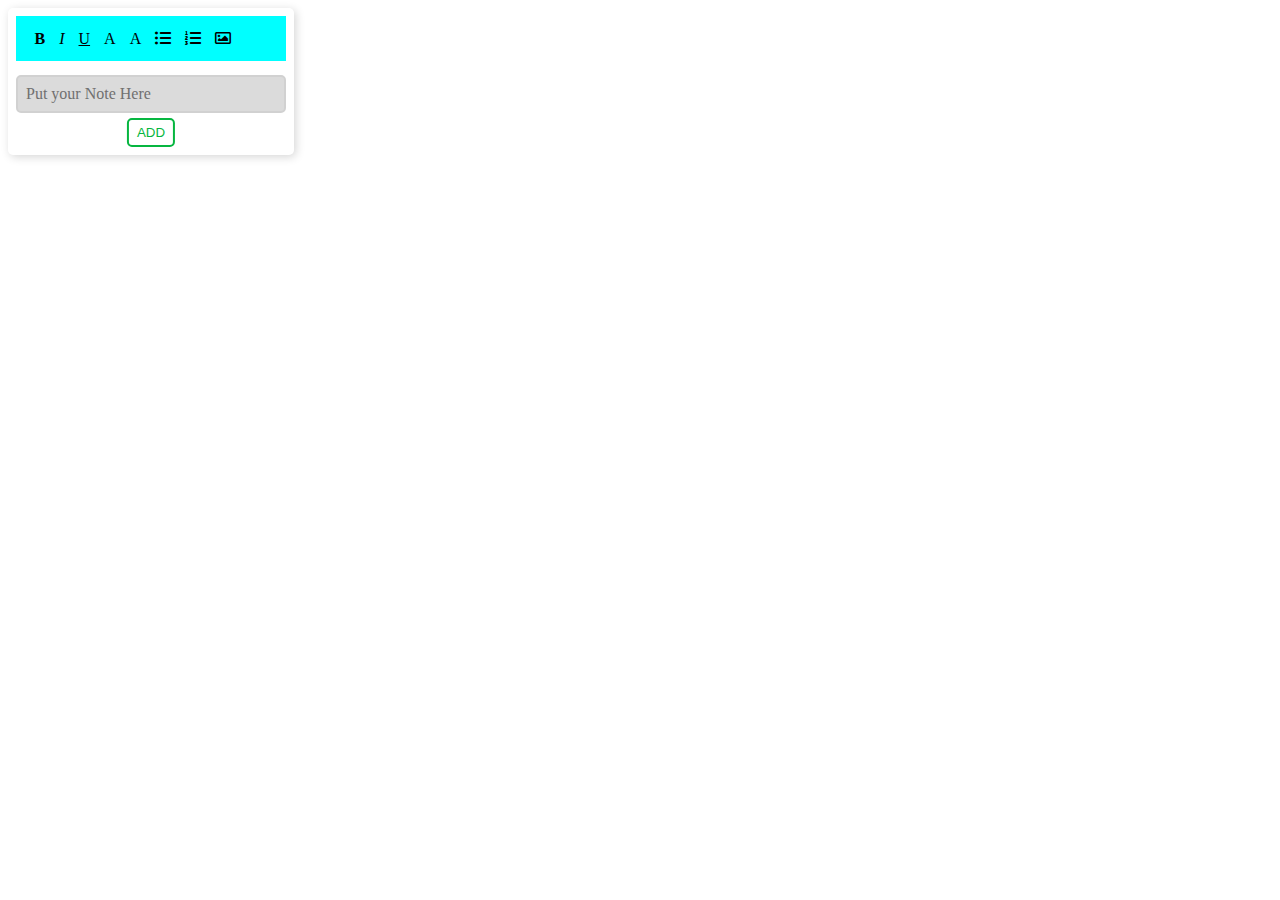
==== dom editor/test/index.html @ c4e86895 "added test branch and a bit systematic arrangement of code" ====
<!DOCTYPE html>
<html lang="en">
<head>
    <meta charset="UTF-8">
    <meta http-equiv="X-UA-Compatible" content="IE=edge">
    <meta name="viewport" content="width=device-width, initial-scale=1.0">
    <title>Document</title>
    <link rel="stylesheet" href="https://cdnjs.cloudflare.com/ajax/libs/font-awesome/5.15.3/css/all.min.css">
    <link rel="stylesheet" href="./style.css">
    <script src="./script.js"></script>
</head>
<body>
    <div id="editor">
        <div id="tools">
            <span onclick="format('b')"><b>B</b></span>
            <span onclick="format('i')"><i>I</i></span>
            <span onclick="format('u')"><u>U</u></span>
            <span id="tc">A<input type="color"></span>
            <span id="bgc">A<input type="color"></span>
            <span onclick="ul(event)"><i class="fas fa-list-ul"></i></span>
            <span onclick="ol(event)"><i class="fas fa-list-ol"></i></span>
            <span id="addImg"><i class="far fa-image"></i></span>
            <input type="file" accept="image/*">
          </div>
          <div id="textarea" contenteditable="true">Put your Note Here</div>
          <button id="addNote">Add</button>
    </div>
</body>
</html>
---- dom editor/test/style.css ----
#editor{
    position: relative;
    background-color: rgb(255, 255, 255);
    width: 270px;
    border-radius: 5px;
    padding: 8px;
    box-shadow: 2px 2px 10px #d6d6d6;
  }
  #editor #textarea{
    position: relative;
    display: block;
    left: 50%;
    padding: 8px;
    transform: translate(-50%);
    border: 2px solid rgb(209, 209, 209);
    border-radius: 5px;
    color: rgb(112, 112, 112);
    background-color: rgba(209, 209, 209, 0.788);
    outline: none;
  }
  #editor #tools{
    background-color: aqua;
    padding: 5%;
    margin-bottom: 5%;
  }
  #editor #tools>*{
    padding: 2px 5px;
    cursor: pointer;
  }
  #editor #tools input[type="color"], #editor #tools input[type="file"]{
    display: none;
  }
  #editor #textarea:focus{
    color: transparent;
    text-shadow: 0 0 0 #000;
    background-color: rgba(236, 236, 236, 0.548);
  }
  #editor button{
    position: relative;
    display: block;
    left: 50%;
    margin-top: 5px;
    transform: translate(-50%);
    color: #06b640;
    padding: 5px 8px;
    background-color: transparent; 
    border: 2px solid #06b640; 
    border-radius: 5px;
    text-transform: uppercase;
    outline: none;
  }
  #editor button:hover{
    color: #eeeeee;
    background-color: #06b640;
  }
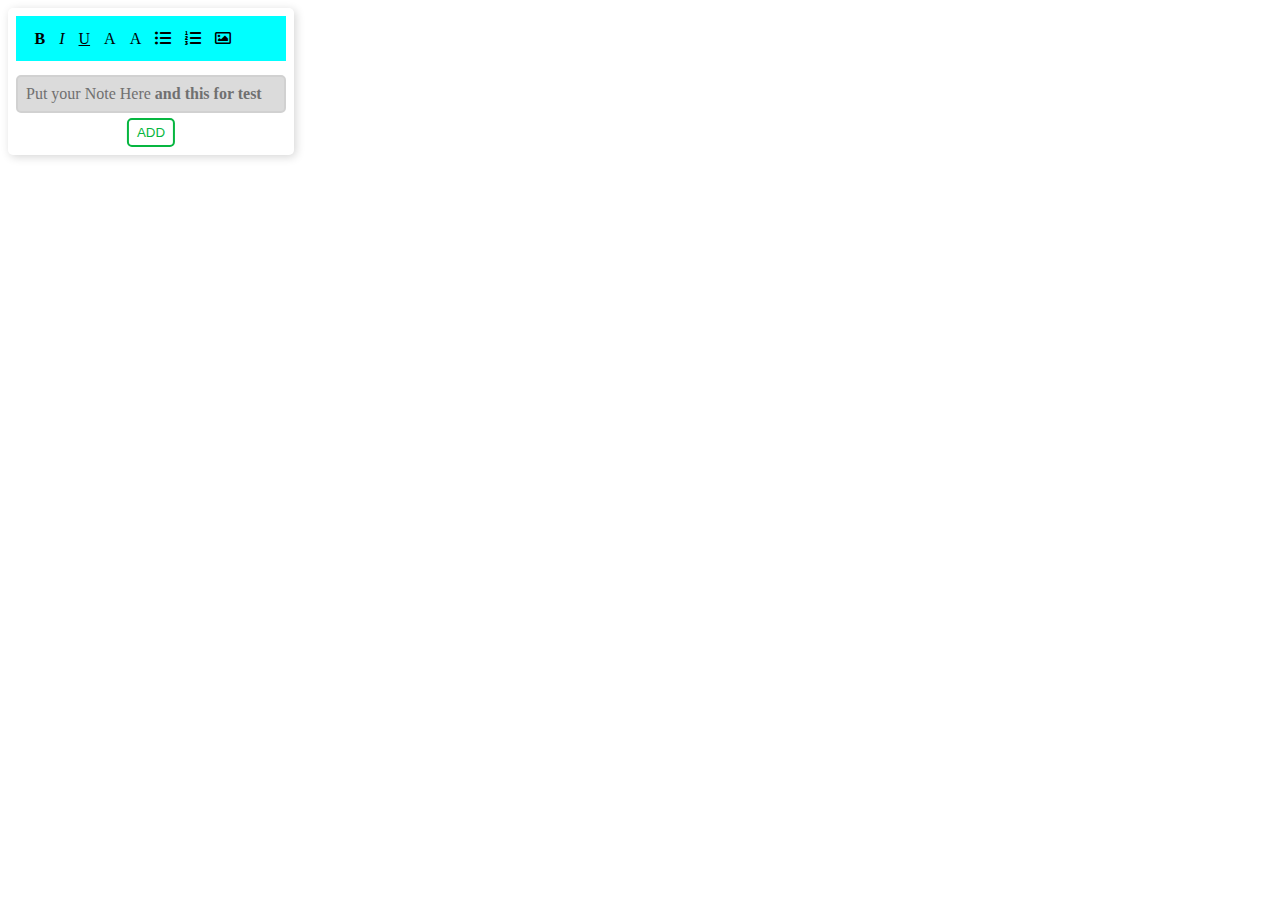
==== commit 487999ed: "Update index.html" ====
--- a/dom editor/test/index.html
+++ b/dom editor/test/index.html
@@ -7,23 +7,24 @@
     <title>Document</title>
     <link rel="stylesheet" href="https://cdnjs.cloudflare.com/ajax/libs/font-awesome/5.15.3/css/all.min.css">
     <link rel="stylesheet" href="./style.css">
-    <script src="./script.js"></script>
+    
 </head>
 <body>
     <div id="editor">
         <div id="tools">
-            <span onclick="format('b')"><b>B</b></span>
-            <span onclick="format('i')"><i>I</i></span>
-            <span onclick="format('u')"><u>U</u></span>
+            <span class="format"><b>B</b></span>
+            <span class="format"><i>I</i></span>
+            <span class="format"><u>U</u></span>
             <span id="tc">A<input type="color"></span>
             <span id="bgc">A<input type="color"></span>
-            <span onclick="ul(event)"><i class="fas fa-list-ul"></i></span>
-            <span onclick="ol(event)"><i class="fas fa-list-ol"></i></span>
+            <span><i class="fas fa-list-ul"></i></span>
+            <span><i class="fas fa-list-ol"></i></span>
             <span id="addImg"><i class="far fa-image"></i></span>
             <input type="file" accept="image/*">
           </div>
-          <div id="textarea" contenteditable="true">Put your Note Here</div>
+          <div id="textarea" contenteditable="true">Put your Note Here <b>and this for test</b></div>
           <button id="addNote">Add</button>
     </div>
+    <script src="./script.js"></script>
 </body>
-</html>+</html>
